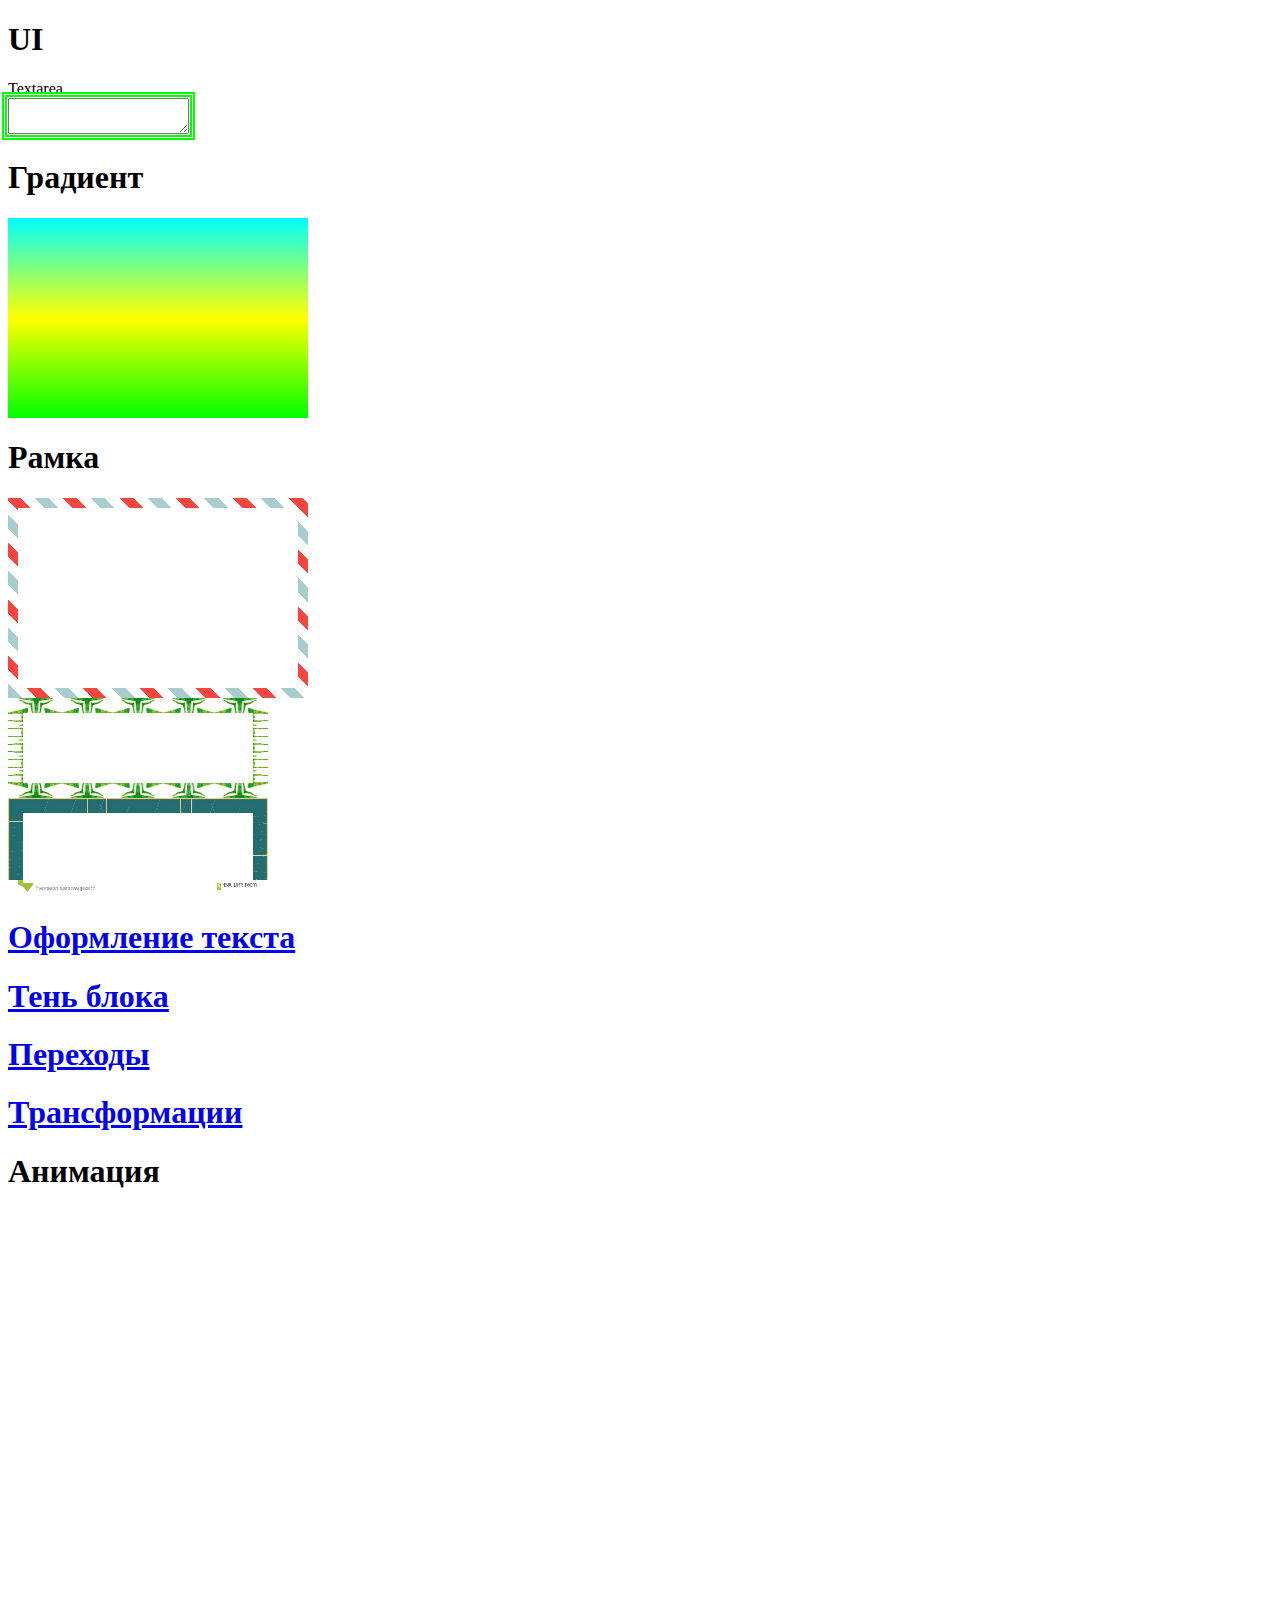
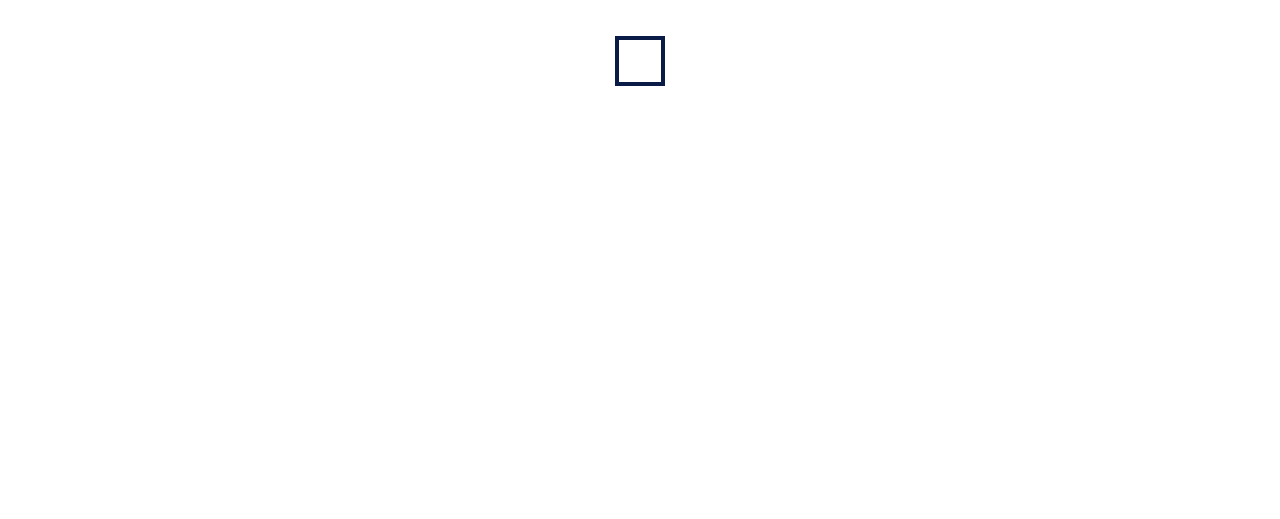
==== base_web/l10/index.html @ 824037c8 "lesson10" ====
<!DOCTYPE html>
<html lang="en">
<head>
    <meta charset="UTF-8">
    <title>CSS 3</title>
    <link rel="stylesheet" href="index.css">
</head>
<body>
    <h1>UI</h1>
    <label>
        Textarea<br>
        <textarea class="css3-ui"></textarea>
    </label>
    
    <h1>Градиент</h1>
    <div class="css3-gradient"></div>

    <h1>Рамка</h1>
    <div class="css3-border"></div>
    <div class="css3-border border-image1"></div>
    <div class="css3-border border-image2"></div>

    <h1><a href="https://html5book.ru/css3-oformlenie-teksta/#text-shadow-animation">Оформление текста</a></h1>
    <div class=""></div>

    <h1><a href="https://html5book.ru/css3-ten-bloka/#part4">Тень блока</a></h1>
    <div class=""></div>

    <h1><a href="transition.html">Переходы</a></h1>
    <div class=""></div>

    <h1><a href="transformation.html">Трансформации</a></h1>
    <div class=""></div>

    <h1>Анимация</h1>
    <div class="css3-animation-wrapper">
        <div class="css3-animation">
            <span></span>
            <span></span>
            <span></span>
            <span></span>
        </div>
    </div>    


    
</body>
</html>
---- base_web/l10/index.css ----
.css3-ui {
    outline-offset: 1px;
    outline-style: double;
    outline-width: 5px;
    outline-color: #0f0;
    resize: both;
    cursor: wait;
    caret-color: blue;
}

.css3-gradient {
    width: 300px;
    height: 200px;
    background: linear-gradient(180deg, aqua, yellow, lime);
    /* background: linear-gradient(to right, #0f0 0%, #0f0 32%, #fff 33%, #fff 65%, #f00 66%, #f00 100%); */

    /* background: radial-gradient(at top, aqua, #000); */

    /* background: repeating-linear-gradient(45deg, #606dbc, #606dbc 10px, #465298 10px, #465298 20px);
    background: repeating-radial-gradient(circle, #B9ECFE, #B9ECFE 10px, #82DDFF 10px, #82DDFF 20px); */

    /* background: -webkit-linear-gradient(left, red, blue);
    background: -moz-linear-gradient(left, red, blue);
    background: -o-linear-gradient(left, red, blue); */

    /* background: linear-gradient(45deg, rgba(103, 0, 31, .8), rgba(34, 101, 163, .5)), url(https://html5book.ru/wp-content/uploads/2016/12/photo-8.jpg);  */
}

.css3-border {
    width: 300px;
    height: 200px;
    border: 1px solid black;
    border-radius: 10px;
    /* border-image-width: 30px; */

    border: 10px solid transparent;
    border-image: 10 repeating-linear-gradient(45deg, #A7CECC, #A7CECC 10px, transparent 10px, transparent 20px, #F8463F 20px, #F8463F 30px,transparent 30px, transparent 40px);
}

.border-image1 {
    width: 260px; height: 100px; 
    border-style: solid;
    border-image-width: 15px;
    border-image-source: url(images/border-image1.jpg);
    border-image-slice: 30;
    border-image-repeat: stretch;
}

.border-image2 {
    width: 260px; height: 100px; 
    border-style: solid;
    border-image-width: 15px;
    border-image-source: url(images/border-image2.jpg);
    border-image-slice: 30;
    border-image-repeat: round;
}

/* ===== Animation ===== */
*{box-sizing:border-box}
.css3-animation-wrapper {
  margin: 0;
  display: flex;
  justify-content: center;
  align-items: center;
  height: 100vh;
}
@keyframes loader {
  0% {transform:rotate(-45deg)}
  50%{transform:rotate(-135deg)}
  100%{transform:rotate(-225deg)}}
@keyframes span-1 {
  0% {transform:translate(0);}
  50%{transform:translate(-50px, 0);border-color:#EE4D68}
  100%{transform:translate(0);}}
@keyframes span-2 {
  0%{transform:translate(0);}
  50%{transform:translate(50px, 0);border-color:#875678}
  100%{transform:translate(0);}}
@keyframes span-3 {
  0%{transform:translate(0);}
  50%{transform:translate(0, -50px);border-color:#FF9900}
  100%{transform:translate(0);}}
@keyframes span-4 {
  0%{transform:translate(0);}
  50%{transform:translate(0, 50px);border-color:#00E4F6}
  100%{transform:translate(0);}}
.css3-animation {
  width: 50px;
  height: 50px;
  position: relative;
  animation: loader 2s infinite ease-in-out;
}
.css3-animation span {
  width: 50px;
  height: 50px;
  position: absolute;
  left: 0;
  top: 0;
  border: 4px solid #0B1B48;
}
.css3-animation span:nth-child(1) {
  animation: span-1 2s ease-in-out infinite;
}
.css3-animation span:nth-child(2) {
  animation: span-2 2s ease-in-out infinite;
}
.css3-animation span:nth-child(3) {
  animation: span-3 2s ease-in-out infinite;
}
.css3-animation span:nth-child(4) {
  animation: span-4 2s ease-in-out infinite;
}
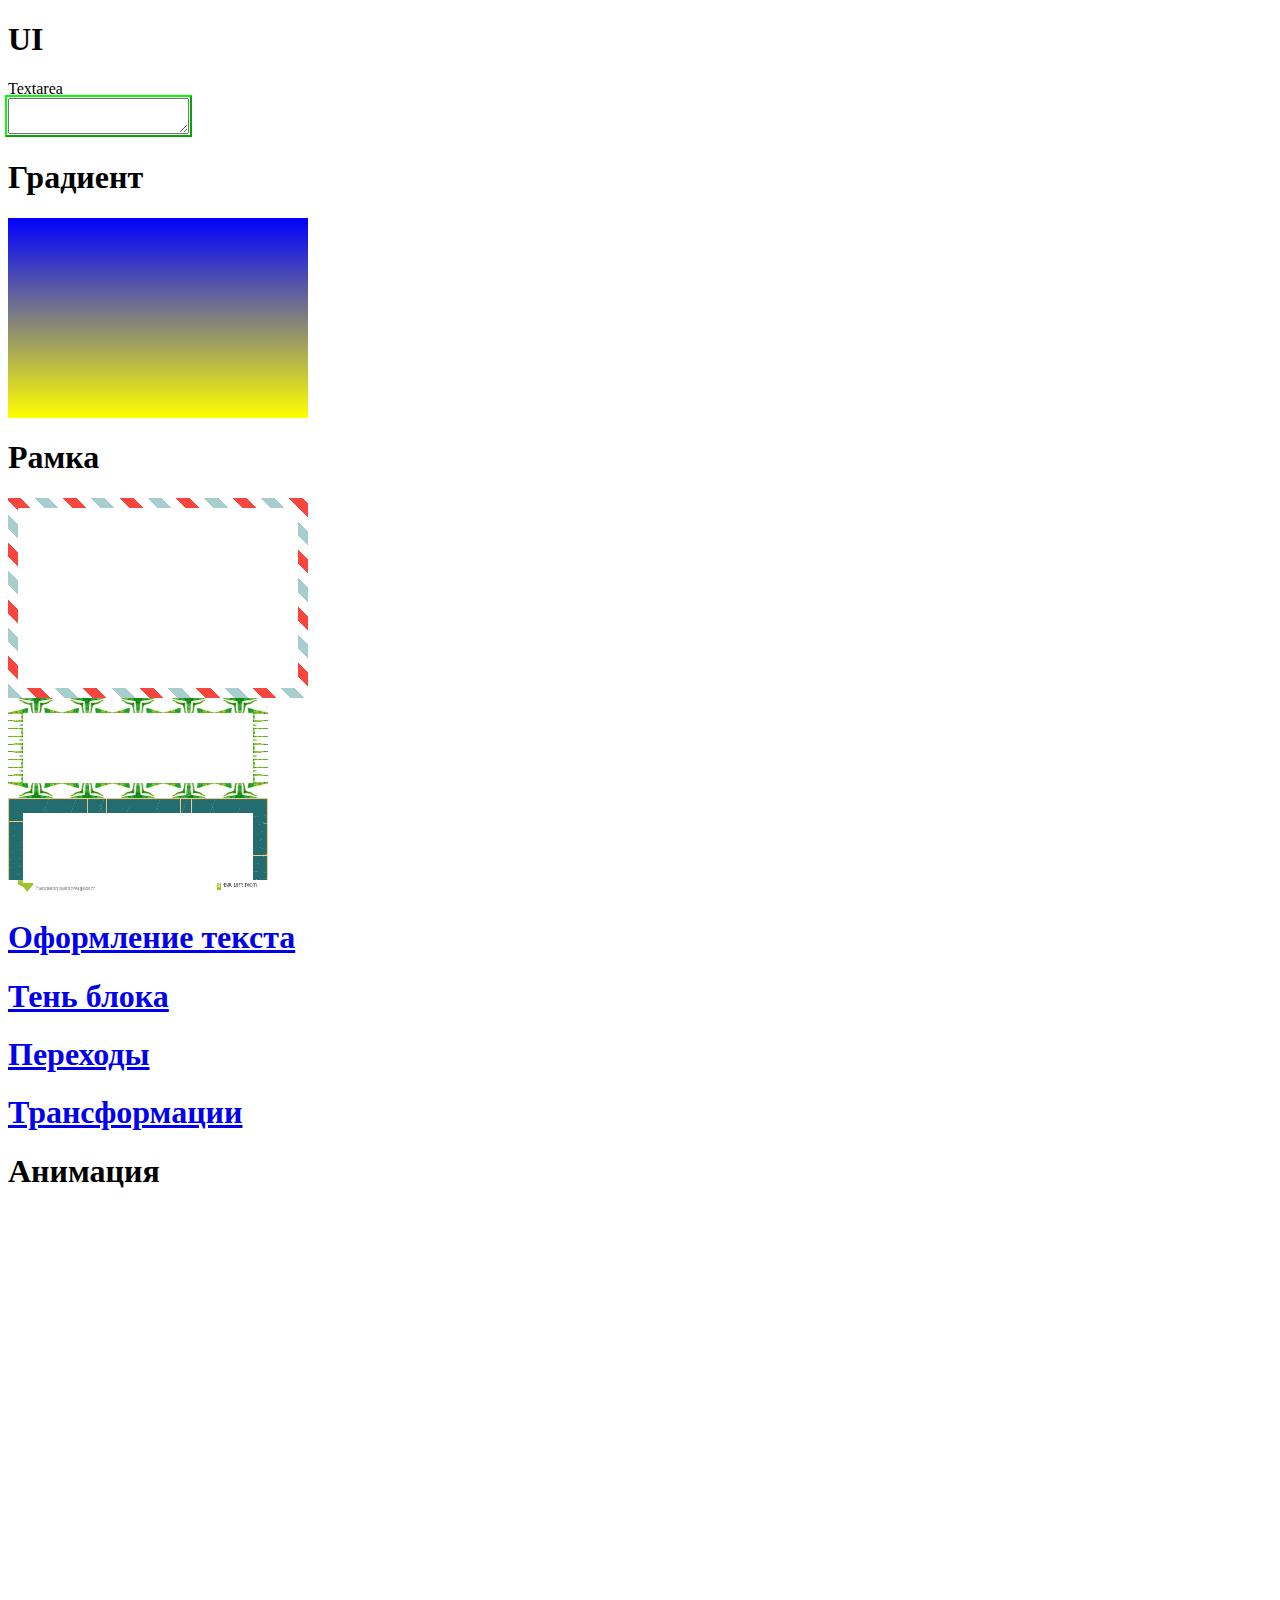
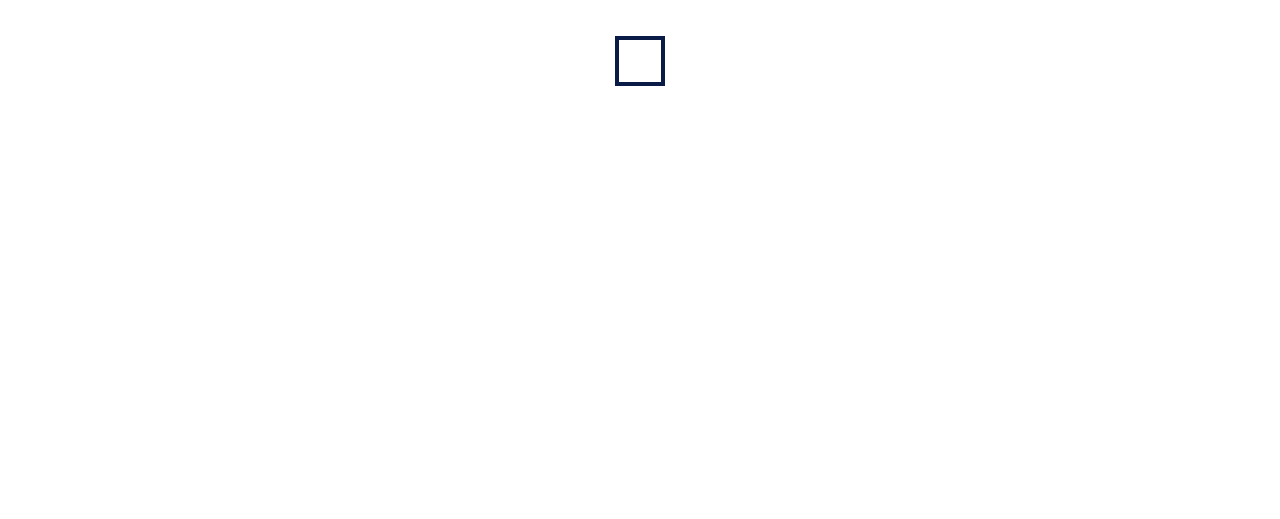
==== commit 9d0d4cb3: "gg" ====
--- a/base_web/l10/index.html
+++ b/base_web/l10/index.html
@@ -41,8 +41,5 @@
             <span></span>
         </div>
     </div>    
-
-
-    
 </body>
 </html>--- a/base_web/l10/index.css
+++ b/base_web/l10/index.css
@@ -1,17 +1,17 @@
 .css3-ui {
     outline-offset: 1px;
-    outline-style: double;
-    outline-width: 5px;
+    outline-style: outset;
+    outline-width: 2px;
     outline-color: #0f0;
-    resize: both;
-    cursor: wait;
-    caret-color: blue;
+    resize: vertical;
+    cursor: pointer;
+    caret-color: #f00;
 }
 
 .css3-gradient {
     width: 300px;
     height: 200px;
-    background: linear-gradient(180deg, aqua, yellow, lime);
+    background: linear-gradient(180deg, #00f, #ff0);
     /* background: linear-gradient(to right, #0f0 0%, #0f0 32%, #fff 33%, #fff 65%, #f00 66%, #f00 100%); */
 
     /* background: radial-gradient(at top, aqua, #000); */
@@ -109,5 +109,4 @@
 }
 .css3-animation span:nth-child(4) {
   animation: span-4 2s ease-in-out infinite;
-}
-
+}